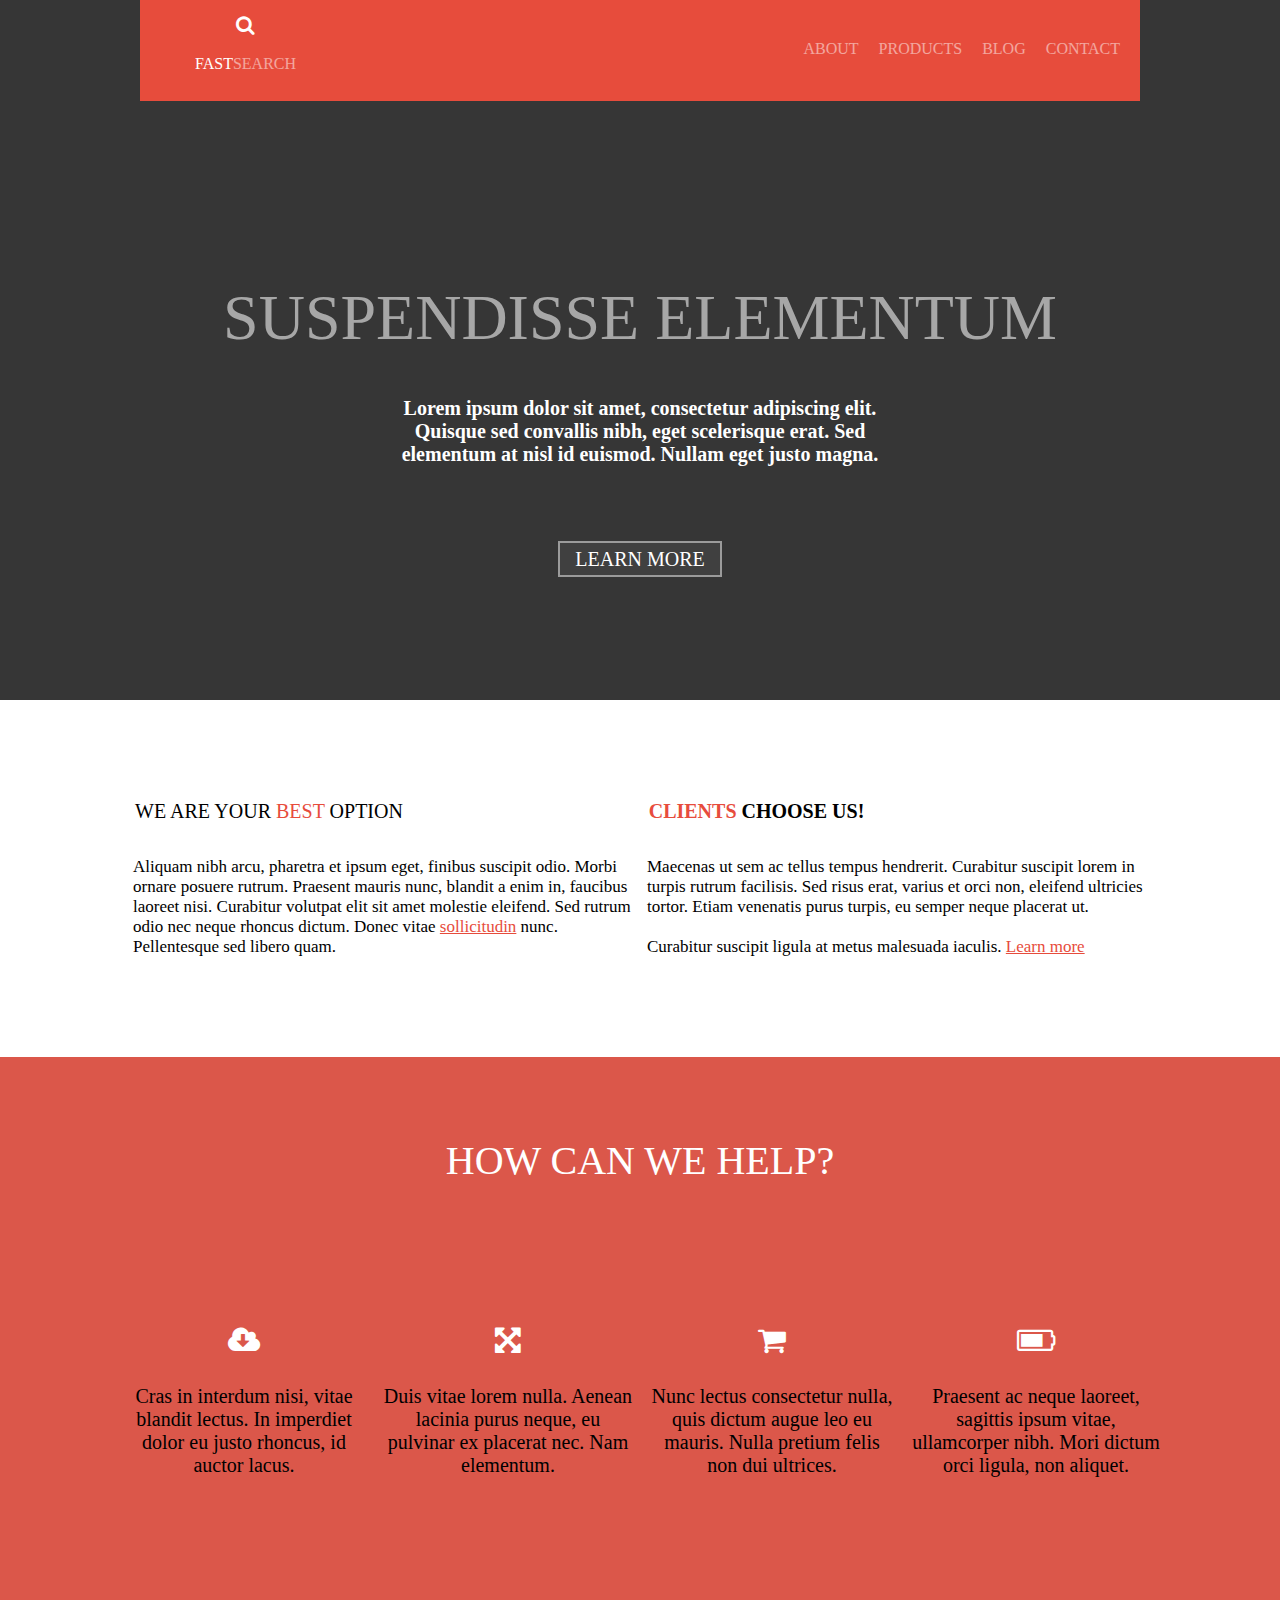
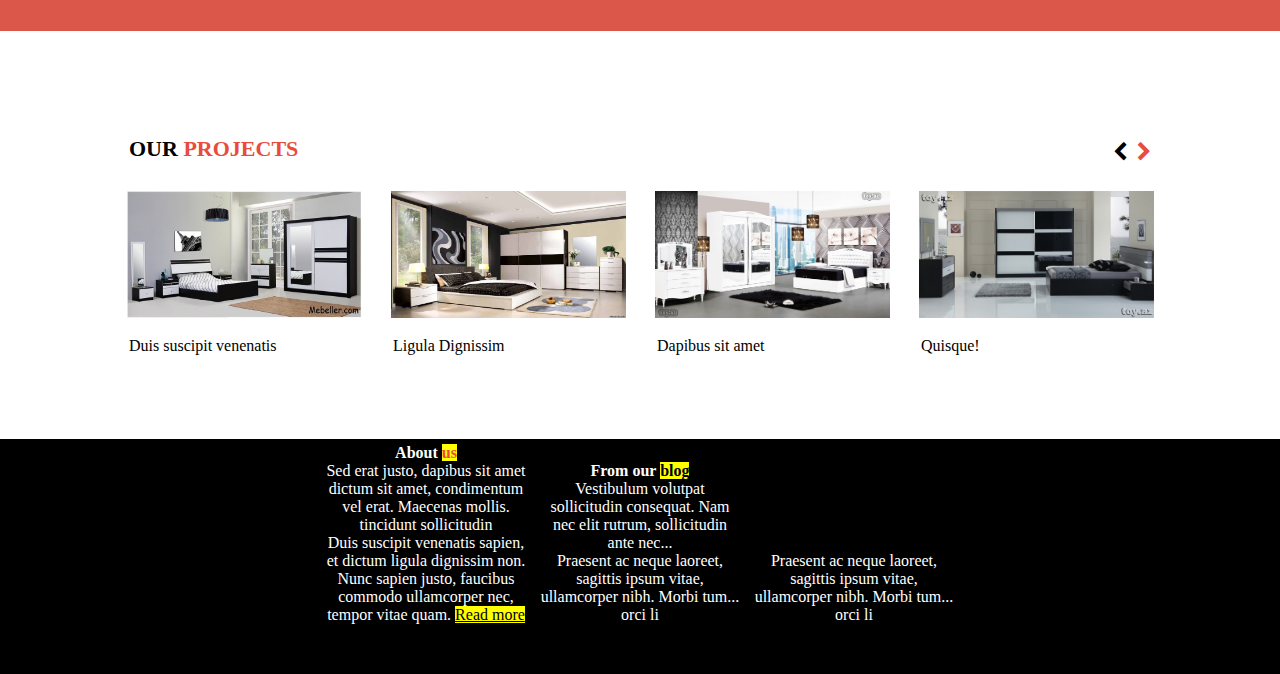
==== index.html @ b0caf015 "Init" ====
<!DOCTYPE html>
<html>
<head>
	<meta charset="UTF-8"/>
	<title>Website Name</title>
	<link rel="shortcut icon" href="assets/favicon.png" type="image/x-icon" />
	<link rel="stylesheet" type="text/css" href="styles/lib/reset.css">
	<link rel="stylesheet" type="text/css" href="styles/global.css">
	<link rel="stylesheet" href="https://maxcdn.bootstrapcdn.com/font-awesome/4.4.0/css/font-awesome.min.css">
</head>
<body>
	<section class="header">
		<div class="site-header">
			<i class="fa fa-search"><br><br><p><mark class="color1">Fast</mark><mark class="color2">search</mark></p></i>
			<a href="#">Contact</a>
			<a href="#">Blog</a>
			<a href="#">Products</a>
			<a href="#">About</a>
		</div>
		<div class="text">
			<h2>Suspendisse elementum</h2>
			<p>Lorem ipsum dolor sit amet, consectetur adipiscing elit. Quisque sed convallis nibh, eget scelerisque erat. Sed elementum at nisl id euismod. Nullam eget justo magna.</p>
			<a href="#">Learn more</a>
		</div>
	</section>
	<section class="clients">
		<div>
			<div class="us">
				<span>we are your <mark class="color3">best</mark> option</span>
				<p>Aliquam nibh arcu, pharetra et ipsum eget, finibus suscipit odio. Morbi ornare posuere rutrum. Praesent mauris nunc, blandit a enim in, faucibus laoreet nisi. Curabitur volutpat elit sit amet molestie eleifend. Sed rutrum odio nec neque rhoncus dictum. Donec vitae <mark class="color4"><u>sollicitudin</u></mark> nunc. Pellentesque sed libero quam.</p>
			</div>
			<div class="us">
				<h5><mark class="color5">Clients</mark> choose us!</h5>
				<p>Maecenas ut sem ac tellus tempus hendrerit. Curabitur suscipit lorem in turpis rutrum facilisis. Sed risus erat, varius et orci non, eleifend ultricies tortor. Etiam venenatis purus turpis, eu semper neque placerat ut.<br><br>Curabitur suscipit ligula at metus malesuada iaculis. <mark class="color6"><u>Learn more</u></mark></p>
			</div>
		</div>
	</section>
	<section class="help">
		<div>
			<h3>How can we help?</h3>
			<div class="icons">
				<i class="fa fa-cloud-download"></i>
				<p>Cras in interdum nisi, vitae blandit lectus. In imperdiet dolor eu justo rhoncus, id auctor lacus.</p>
			</div>
			<div class="icons">
				<i class="fa  fa-arrows-alt"></i>
				<p>Duis vitae lorem nulla. Aenean lacinia purus neque, eu pulvinar ex placerat nec. Nam elementum.</p>
			</div>
			<div class="icons">
				<i class="fa fa-shopping-cart"></i>
				<p>Nunc lectus consectetur nulla, quis dictum augue leo eu mauris. Nulla pretium felis non dui ultrices.</p>
			</div>
			<div class="icons">
				<i class="fa  fa-battery-three-quarters"></i>
				<p>Praesent ac neque laoreet, sagittis ipsum vitae, ullamcorper nibh. Mori dictum orci ligula, non aliquet.</p>
			</div>
		</div>
	</section>
	<section class="our">
		<div>
			<div class="projects">
				<h5>Our <mark class="color7">Projects</mark></h5>
				<img src="assets/images/mebel1.jpg">
				<p>Duis suscipit venenatis</p>
			</div>
			<div class="projects">
				<img src="assets/images/mebel2.jpg">
				<p>Ligula Dignissim</p>
			</div>
			<div class="projects">
				<img src="assets/images/mebel3.jpg">
				<p>Dapibus sit amet</p>
			</div>
			<div class="projects">
			<mark class="color8"><i class="fa  fa-chevron-right"></i></mark>
				<i class="fa fa-chevron-left "></i>
				<img src="assets/images/mebel4.jpg">
				<p>Quisque!</p>
			</div>
		</div>
	</section>
	<section class="futer">
		<div>
			<div class="end">
				<h4>About <mark class="color8">us</mark></h4>
				<div class="box" style="background-color:#b1b1b1;"></div><p>Sed erat justo, dapibus sit amet dictum sit amet, condimentum vel erat. Maecenas mollis. tincidunt sollicitudin</p>
				<span>Duis suscipit venenatis sapien, et dictum ligula dignissim non. Nunc sapien justo, faucibus commodo ullamcorper nec, tempor vitae quam. <mark class="color9"><u>Read more</u></mark></span>
			</div>
			<div class="end">
				<h4>From our <mark class="color9">blog</mark></h4>
				<div class="box" style="background-color:#b1b1b1;"></div><p>Vestibulum volutpat sollicitudin consequat. Nam nec elit rutrum, sollicitudin ante nec... </p>
				<div class="box" style="background-color:#b1b1b1;"></div><p>Praesent ac neque laoreet, sagittis ipsum vitae, ullamcorper nibh. Morbi tum... orci li</p>
			</div>
			<div class="end">
				<div class="box" style="background-color:#b1b1b1;"></div>
				<div class="box" style="background-color:#b1b1b1;"></div>
				<p>Praesent ac neque laoreet, sagittis ipsum vitae, ullamcorper nibh. Morbi tum... orci li</p>
			</div>
		</div>
	</section>
		
	<script type="text/javascript" src="scripts/index.js"></script>
</body>
</html>
---- styles/global.css ----
*{
	margin: 0;
	padding: 0;
	text-align: center;
}
section.header {
	width: 100%;
	height: 700px;
	background-color: #363636;
}

section.header .site-header {
	width: 1000px;
	height: 101px;
	background-color: #e74c3c;
	margin: 0 auto;
}
.site-header i{
	color: #fff;
	background-color: #e74c3c;
	font-size: 20px;
	float: left;
	padding: 10px 0 0 50px;
	margin: 5px;
}
.site-header p{
	display: inline-block;
	background-color: #e74c3c;
	float: left;
	text-transform: uppercase;
	font-size: 16px;
}
mark.color1, mark.color2{
	background-color: #e74c3c;
	color: #fff;
	padding: 0;
}
mark.color2 {
	opacity: .5;
}
.site-header a{
	display: block;
	float: right;
	background-color: #e74c3c;
	color: #fff;
	opacity: .5;
	text-decoration: none;
	font-size: 16px;
	text-transform: uppercase;
	margin: 40px 20px 0 0;
}
section.home {
	width: 1000px;
	height: 596px;
	margin: 0 auto;
}
.text h2{
	font-size: 64px;
	font-weight: 300;
	color: #a7a7a7;
	text-transform: uppercase;
	margin-top: 180px;
	padding: 0;
}
.text p {
	text-align: center;
	font-size: 20px;
	font-weight: bold;
	color: #ffffff;
	margin: 42px auto;
	width: 40%;
	margin-bottom: 82px;
}
.text a {
	border: 2px solid #9b9b9b;
	padding: 5px 15px;
	text-decoration: none;
	text-transform: uppercase;
	color: #ffffff;
	font-size: 20px;
	background-color: #404040;
}
section.clients {
	width: 100%;
	height: 357px;
	background-color: #ffffff;
}
section.clients {
	width: 100%;
}
section.clients .us{
	width: 1000px;
	height: 357px;
}
section.clients .us {
	width: 500px;
	margin: 5px;
	margin-top: 100px;
	display: inline-block;
}
section.clients .us span{
	font-size: 20px;
	text-transform: uppercase;
	margin-left: -228px;
}
mark.color3 {
	background-color: #ffffff;
	color: #e74c3c;
}
section.clients .us p{
	font-size: 17px;
	text-align: left;
	margin-top: 34px;
}
mark.color4 {
	background-color: #ffffff;
	color: #e74c3c;
}
section.clients .us h5{
	font-size: 20px;
	text-transform: uppercase;
	margin-left: -281px;
}
mark.color5 {
	background-color: #ffffff;
	color: #e74c3c;
}
mark.color6 {
	background-color: #ffffff;
	color: #e74c3c;
}
section.help{
	width: 100%;
	background-color: #db574a;
}
section.help .icons {
	width: 1000px;
	height: 357px;
}
section.help .icons {
	width: 250px;
	margin: 5px;
	display: inline-block;
}
section.help  h3{
	margin-top: 0px auto;
	padding: 80px;
	font-size: 40px;
	color: #ffffff;
	font-weight: 300;
	text-transform: uppercase;
}
section.help .icons i {
	font-size: 30px;
	text-align: center;
	color: #ffffff;
	margin-top: 56px;
}
section.help .icons p{
	font-size: 20px;
	margin-top: 30px;
}
section.our {
	width: 100%;
	height: 408px;
	background-color: #ffffff;
}
section.our .project {
	width: 1000px;
}
section.our .projects {
	width: 250px;
	margin:5px;
	display: inline-block;
}
section.our .projects img {
	width: 235px;
	height:127px;
}
section.our .projects h5 {
	margin: 100px 0 29px 10px;
	float: left;
	font-size: 22px;
	text-transform: uppercase;
}
mark.color7{
	background-color: #ffffff;
	color: #e74c3c;
}
section.our .projects p{
	float: left;
	margin: 15px 0 0 10px;
	font-size: 16px;
}
section.our .projects i{
	display: block;
	float: right;
	padding-right: 10px;
	margin: 100px 0 29px 0;
	font-size: 20px;

}
mark.color8 {
	color: #e74c3c;
}
section.futer {
	width: 100%;
	height: 235px;
	background-color: #000000;
}
section.futer .end {
	width: 1000px;
}
section.futer .end {
	width: 200px;
	margin: 5px;
	display: inline-block;
}
section.futer .end{
	color: #ffffff;
}
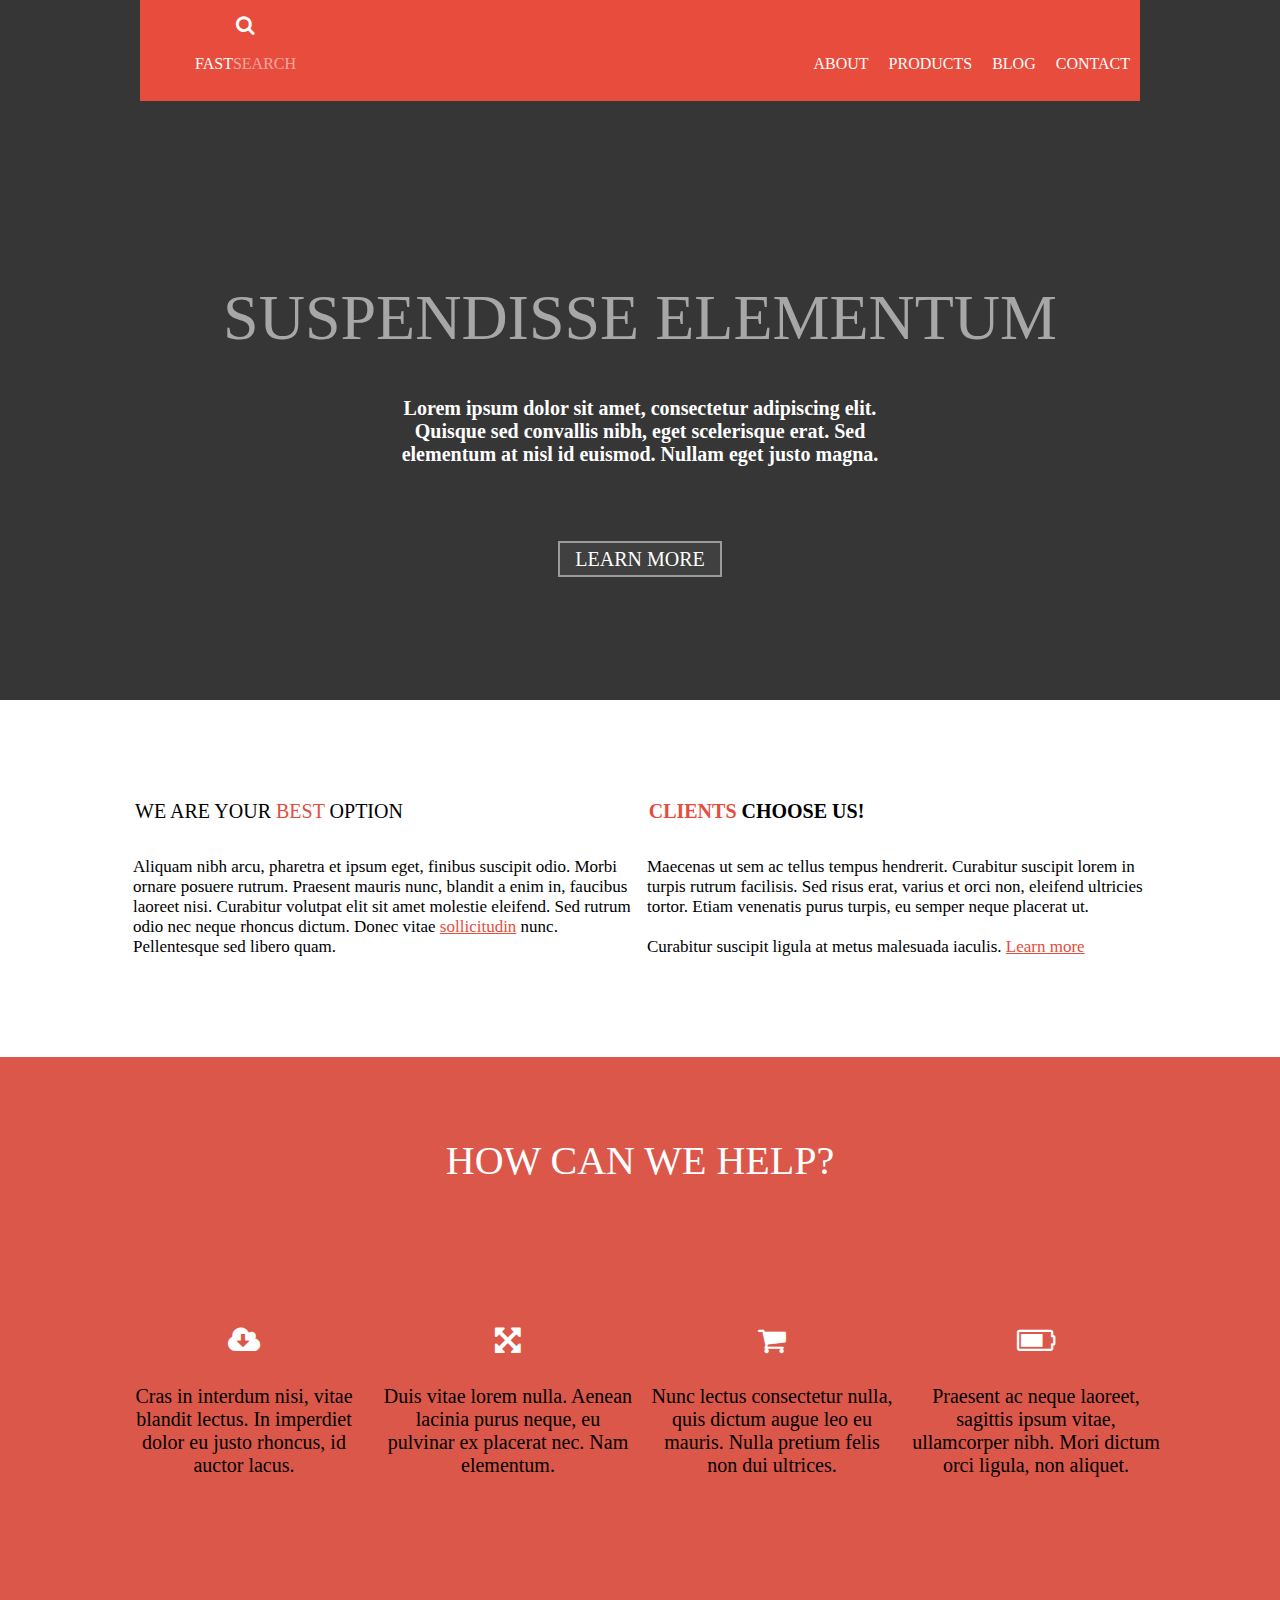
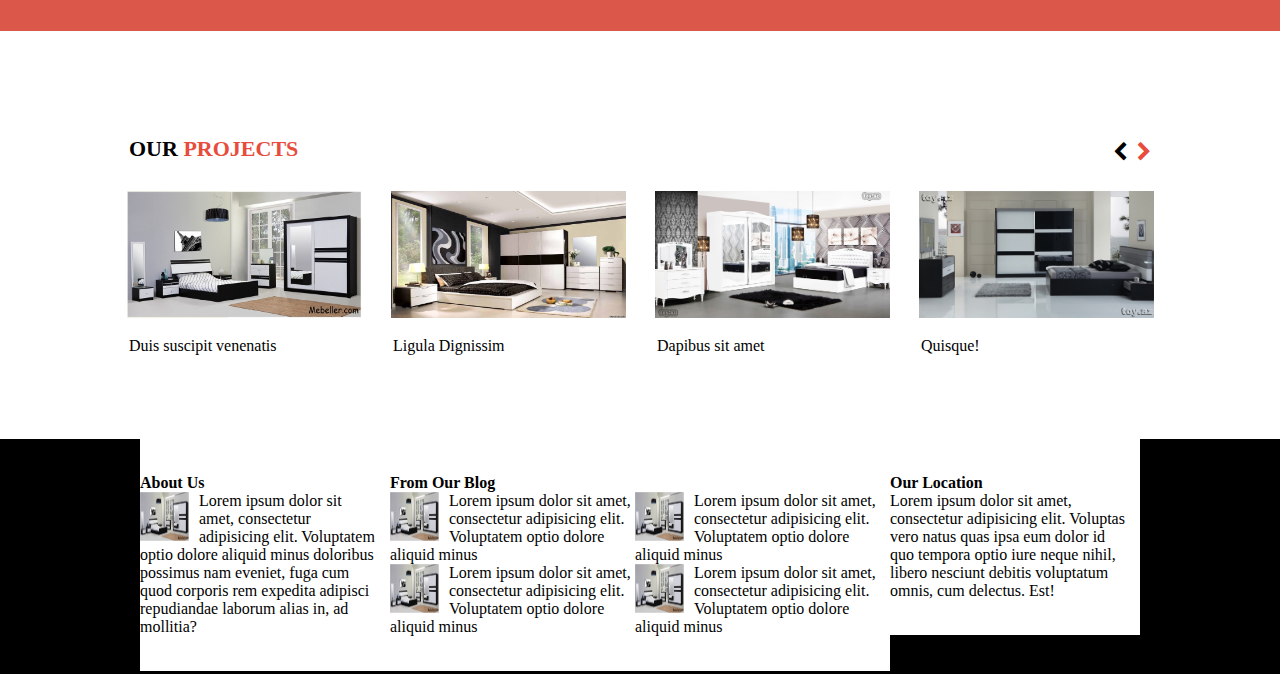
==== commit 1a9bf64d: "vtora strana i popravki si bojan" ====
--- a/index.html
+++ b/index.html
@@ -15,7 +15,7 @@
 			<a href="#">Contact</a>
 			<a href="#">Blog</a>
 			<a href="#">Products</a>
-			<a href="#">About</a>
+			<a href="about.html">About</a>
 		</div>
 		<div class="text">
 			<h2>Suspendisse elementum</h2>
@@ -79,26 +79,70 @@
 			</div>
 		</div>
 	</section>
-	<section class="futer">
+	<!-- <section class="futer">
 		<div>
-			<div class="end">
+			<div class="end left">
 				<h4>About <mark class="color8">us</mark></h4>
-				<div class="box" style="background-color:#b1b1b1;"></div><p>Sed erat justo, dapibus sit amet dictum sit amet, condimentum vel erat. Maecenas mollis. tincidunt sollicitudin</p>
+				<p>
+				<img src="assets/images/mebel1.jpg">Sed erat justo, dapibus sit amet dictum sit amet,condimentum vel erat. Maecenas mollis.</p>
 				<span>Duis suscipit venenatis sapien, et dictum ligula dignissim non. Nunc sapien justo, faucibus commodo ullamcorper nec, tempor vitae quam. <mark class="color9"><u>Read more</u></mark></span>
 			</div>
-			<div class="end">
+			<div class="end center">
 				<h4>From our <mark class="color9">blog</mark></h4>
-				<div class="box" style="background-color:#b1b1b1;"></div><p>Vestibulum volutpat sollicitudin consequat. Nam nec elit rutrum, sollicitudin ante nec... </p>
-				<div class="box" style="background-color:#b1b1b1;"></div><p>Praesent ac neque laoreet, sagittis ipsum vitae, ullamcorper nibh. Morbi tum... orci li</p>
+				<p>
+				<img src="assets/images/mebel2.jpg">Vestibulum volutpat sollicitudin consequat. Nam nec elit rutrum, sollicitudin ante nec...</p>
+				<p>
+				<img src="assets/images/mebel3.jpg">Praesent ac neque laoreet, sagittis ipsum vitae, ullamcorper nibh. Morbi tum... orci li</p>
+				<p>
+				<img src="assets/images/mebel4.jpg">Vestibulum volutpat sollicitudin consequat. Nam nec elit rutrum, sollicitudin ante nec...</p>
+				<p>
+				<img src="assets/images/mebel5.jpg">Praesent ac neque laoreet, sagittis ipsum vitae, ullamcorper nibh. Morbi tum... orci li</p>
 			</div>
-			<div class="end">
-				<div class="box" style="background-color:#b1b1b1;"></div>
-				<div class="box" style="background-color:#b1b1b1;"></div>
-				<p>Praesent ac neque laoreet, sagittis ipsum vitae, ullamcorper nibh. Morbi tum... orci li</p>
+			<div class="end right">
+				<h4>Our <mark class="color10">location</mark></h4>
+				<p>Suspendisse ullamcorper diam ex.</p>
+				<h3>154 Street Name 242</h3>
+				<h3>Cityname,Country</h3>
+				<span><u>info@domainame.com<u></span>
+			</div>
+		</div>
+	</section> -->
+	<section class="footer">
+		<div class="container">
+			<div class="left">
+				<h4>About Us</h4>
+				<p>
+				<img src="assets/images/mebel1.jpg" alt="">
+				Lorem ipsum dolor sit amet, consectetur adipisicing elit. Voluptatem optio dolore aliquid minus doloribus possimus nam eveniet, fuga cum quod corporis rem expedita adipisci repudiandae laborum alias in, ad mollitia?
+				</p>
+			</div>
+			<div class="center">
+				<h4>From Our Blog</h4>
+				<p>
+				<img src="assets/images/mebel1.jpg" alt="">
+				Lorem ipsum dolor sit amet, consectetur adipisicing elit. Voluptatem optio dolore aliquid minus
+				</p>
+				<p>
+				<img src="assets/images/mebel1.jpg" alt="">
+				Lorem ipsum dolor sit amet, consectetur adipisicing elit. Voluptatem optio dolore aliquid minus
+				</p>
+				<p>
+				<img src="assets/images/mebel1.jpg" alt="">
+				Lorem ipsum dolor sit amet, consectetur adipisicing elit. Voluptatem optio dolore aliquid minus
+				</p>
+				<p>
+				<img src="assets/images/mebel1.jpg" alt="">
+				Lorem ipsum dolor sit amet, consectetur adipisicing elit. Voluptatem optio dolore aliquid minus
+				</p>
+			</div>
+			<div class="right">
+				<h4>Our Location</h4>
+				<p>
+					Lorem ipsum dolor sit amet, consectetur adipisicing elit. Voluptas vero natus quas ipsa eum dolor id quo tempora optio iure neque nihil, libero nesciunt debitis voluptatum omnis, cum delectus. Est!
+				</p>
 			</div>
 		</div>
 	</section>
-		
 	<script type="text/javascript" src="scripts/index.js"></script>
 </body>
 </html>--- a/styles/global.css
+++ b/styles/global.css
@@ -40,14 +40,19 @@
 }
 .site-header a{
 	display: block;
+	height: 101px;
+	box-sizing:border-box;
+	padding: 55px 10px 0 10px;
 	float: right;
 	background-color: #e74c3c;
 	color: #fff;
-	opacity: .5;
 	text-decoration: none;
 	font-size: 16px;
 	text-transform: uppercase;
-	margin: 40px 20px 0 0;
+}
+.site-header a:hover {
+	background-color: rgba(255, 255, 255, .3);
+	color: #ffffff;
 }
 section.home {
 	width: 1000px;
@@ -85,9 +90,6 @@
 	height: 357px;
 	background-color: #ffffff;
 }
-section.clients {
-	width: 100%;
-}
 section.clients .us{
 	width: 1000px;
 	height: 357px;
@@ -203,19 +205,390 @@
 mark.color8 {
 	color: #e74c3c;
 }
-section.futer {
+/*section.futer {
 	width: 100%;
 	height: 235px;
 	background-color: #000000;
 }
+section.futer > div {
+	width: 1000px;
+	margin: 0 auto;
+}
 section.futer .end {
-	width: 1000px;
-}
-section.futer .end {
-	width: 200px;
-	margin: 5px;
-	display: inline-block;
-}
-section.futer .end{
-	color: #ffffff;
+	width: 250px;
+	margin: 5px;
+	float: left;
+}
+
+section.futer div.left{
+	width: 25%;
+}
+
+section.futer div.center{
+	width: 50%;
+}
+
+section.futer div.right{
+	width: 25%;
+}
+
+section.futer .end h4{
+	display: block;
+	font-size:18px;
+	margin-top: 35px;
+	margin-left: -15px;
+	text-transform: uppercase;
+	float: left;
+}
+mark.color8{
+	background-color: #000000;
+}
+section.futer .end img {
+	width: 50px;
+	height: 50px;
+	float: left;
+	margin: 3px;
+}
+section.futer .end p{
+	font-size: 15px;
+	margin-top: 29px;
+	margin-left: -15px;
+	display: inline-block;
+	text-align: left;
+}
+section.futer .end span{
+	display: block;
+	float: left;
+	margin-top: 8px;
+	margin-left: 5px;
+	font-size: 15px;
+	margin-left: -30px;
+	width: 94%;
+	text-align: left;
+}
+mark.color9 {
+	background-color: #000000;
+	color: #bd3d2f;
+}
+section.futer .end .center {
+	width: 500px;
+}
+
+section.futer .end .center h4{
+	font-size:18px;
+	margin-top: 35px;
+	color: #ffffff;
+	text-transform: uppercase;
+	
+}
+mark.color10 {
+	background-color: #000000;
+	color: #e74c3c;
+	float: left;
+
+}
+section.futer .end img {
+	width: 50px;
+	height: 50px;
+
+}
+section.futer .end .center p{
+	color: #ffffff;
+	font-size: 15px;
+}
+section.futer .end img {
+	width: 50px;
+	height: 50px;
+	float: left
+}*/
+
+
+section.footer {
+	background-color: #000;
+	width: 100%;
+	height: 235px;
+}
+
+section.footer .container {
+	width: 1000px;
+	margin: 0 auto;
+	background: yellow;
+}
+
+section.footer .container > div {
+	padding: 35px 10px 35px 0;
+	float: left;
+	background-color: #fff;
+	text-align: left;
+	box-sizing: border-box;
+}
+
+section.footer .container .left {
+	width: 25%;
+}
+
+section.footer .container .center {
+	width: 50%;
+}
+
+section.footer .container .center p{
+	width: 50%;
+	float: left;
+}
+
+section.footer .container .right {
+	width: 25%;
+}
+
+section.footer .container > div h4 {
+	text-align: left;
+}
+
+section.footer .container > div p {
+	text-align: left;
+}
+
+section.footer .container > div img {
+	width: 49px;
+	height: 49px;
+	float: left;
+	margin: 0 10px 5px 0;
+}
+
+
+/*od tuka pochnuva about*/
+section.header2 {
+	width: 100%;
+	height: 244px;
+	background-color: #363636;
+}
+
+section.header2 .site-header2 {
+	width: 1000px;
+	height: 101px;
+	background-color: #e74c3c;
+	margin: 0 auto;
+}
+.site-header2 i{
+	color: #fff;
+	background-color: #e74c3c;
+	font-size: 20px;
+	float: left;
+	padding: 10px 0 0 50px;
+	margin: 5px;
+}
+.site-header2 p{
+	display: inline-block;
+	background-color: #e74c3c;
+	float: left;
+	text-transform: uppercase;
+	font-size: 16px;
+}
+mark.color1, mark.color2{
+	background-color: #e74c3c;
+	color: #fff;
+	padding: 0;
+}
+mark.color2 {
+	opacity: .5;
+}
+.site-header2 a{
+	display: block;
+	float: right;
+	background-color: #e74c3c;
+	color: #fff;
+	opacity: .5;
+	text-decoration: none;
+	font-size: 16px;
+	text-transform: uppercase;
+	margin: 40px 20px 0 0;
+}
+section.about {
+	width: 100%;
+}
+section.about .nav{
+	width: 1000px;
+	margin: 0 auto;
+}
+section.about .nav a, .nav p{
+	font-size: 16px;
+	color: #bebebe;
+	float: left;
+	margin: 3px;
+	text-decoration: none;
+	margin-top: 119px;
+}
+section.history {
+	width: 100%;
+	height: 444px;
+	background-color: #ffffff;
+	padding-bottom: 50px;
+}
+section.history > div {
+	width: 1000px;
+	margin: 0px auto;
+	display: block;
+}
+section.history .values {
+	width: 70%;
+	float: left;
+	margin: 0 auto;
+}
+section.history .values2 {
+	width: 30%;
+	float: left;
+	margin: 0 auto;
+}
+section.history .values h1 {
+	font-size: 22px;
+	margin-top: 100px;
+	color: #3e3e3e;
+	margin-right: 415px;
+	text-align: left;
+}
+section.history .values2 h1 {
+	font-size: 22px;
+	margin-top: 100px;
+	color: #3e3e3e;
+	margin-right: 415px;
+	text-align: left;
+}
+section.history .values h5 {
+	margin-top: 34px;
+	font-size: 14px;
+}
+section.history .values p  {
+	margin-top: 34px;
+	font-size: 16px;
+	text-align: left;
+	color: #b6b6b6;
+	width: 95%;
+}
+section.history .values2 h4 {
+	display: block;
+	margin-top: 34px;
+	margin-right: 0;
+	margin-bottom: 55px;
+	font-size: 14px;
+	text-align: left;
+	color: #b6b6b6;
+	width: 100%;
+}
+section.history .values2 h5{
+	display: block;
+	margin-top: 68px;
+	font-size: 16px;
+	text-align: left;
+	color: #b6b6b6;
+	width: 235px;
+}
+
+.box  {
+	float: left;
+    width: 5px;
+    height: 5px;
+    margin: 5px;
+    margin-top: 40px;
+    border: 1px solid #e74c3c;
+    background-color: #e74c3c;
+}
+.box1 {
+	float: left;
+	width: 5px;
+	height: 5px;
+	margin: 5px;
+	/*margin-top: 99px;*/
+	border: 1px solid #e74c3c;
+    background-color: #e74c3c;
+}
+.box2 {
+	float: left;
+	width: 5px;
+	height: 5px;
+	margin: 5px;
+	margin-top: 19px;
+	border: 1px solid #e74c3c;
+    background-color: #e74c3c;
+}
+section.help2{
+	width: 100%;
+	height: 300px;
+	background-color: #e74c3c;
+}
+section.help2 .why {
+	width: 1000px;
+	height: 296px;
+	margin: 0 auto;
+}
+section.help2 h3 {
+	padding-top: 50px;
+	font-size: 38px;
+	color: #ffffff;
+	font-weight: 300;
+}
+section.help2 .why {
+	width: 250px;
+	margin: 5px;
+	margin-top: 56px;
+	display: inline-block;
+}
+section.help2 .why p {
+	font-size: 14px;
+	color: #ffffff;
+}
+section.oprtunitie{
+	width: 100%;
+	background-color: #ffffff;
+}
+section.oprtunitie .oprtunities {
+	width: 1000px;
+	height: 442px;
+	margin: 0 auto;
+}
+section.oprtunitie .oprtunities {
+	width: 400px;
+	margin: 10px;
+	display: inline-block;
+	text-align: left;
+}
+section.oprtunitie .oprtunities h3 {
+	margin-top: 100px;
+	display: block;
+	margin-left: -230px;
+	color: #3e3e3e;
+	font-size: 22px;
+	text-transform: uppercase;
+	padding: 0;
+} 
+section.oprtunitie .oprtunities p {
+	font-size: 14px;
+	text-align: left;
+	margin-top: 34px;
+	color: #3e3e3e;
+}
+section.oprtunitie .oprtunities i {
+	float: right;
+	margin:-20px 10px 15px 0px;
+	font-size: 14px;
+}
+mark.color11{
+	color: #a1a1a1;
+}
+mark.color12 {
+	background-color: #ffffff;
+	color: #e74c3c;
+}
+section.oprtunitie .oprtunities span{
+	font-size: 14px;
+	display: block;
+	margin-top: 31px;
+	text-align: left;
+	color: #3e3e3e;
+}
+section.oprtunitie .oprtunities h4 {
+	font-size: 14px;
+	margin-top: 31px;
+	color: #3e3e3e;	
+	text-align: left;
+	font-weight: normal;
 }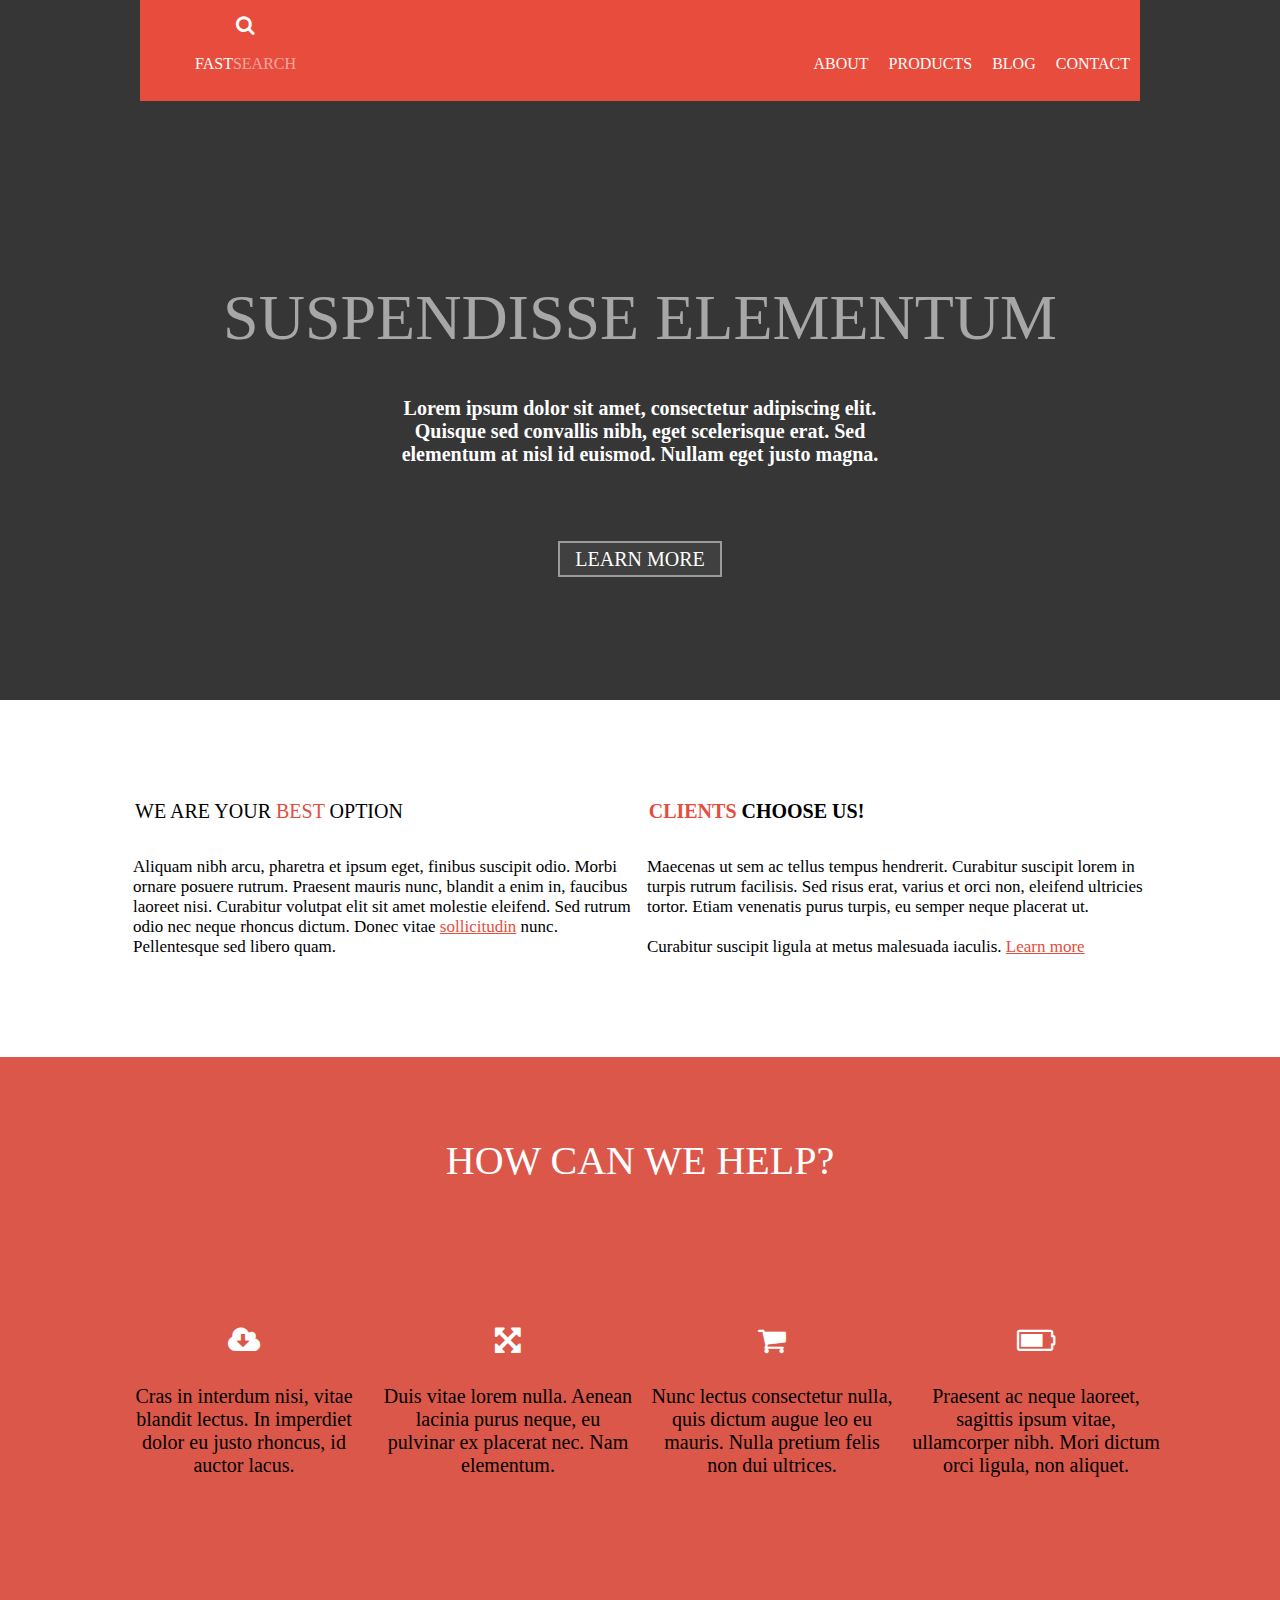
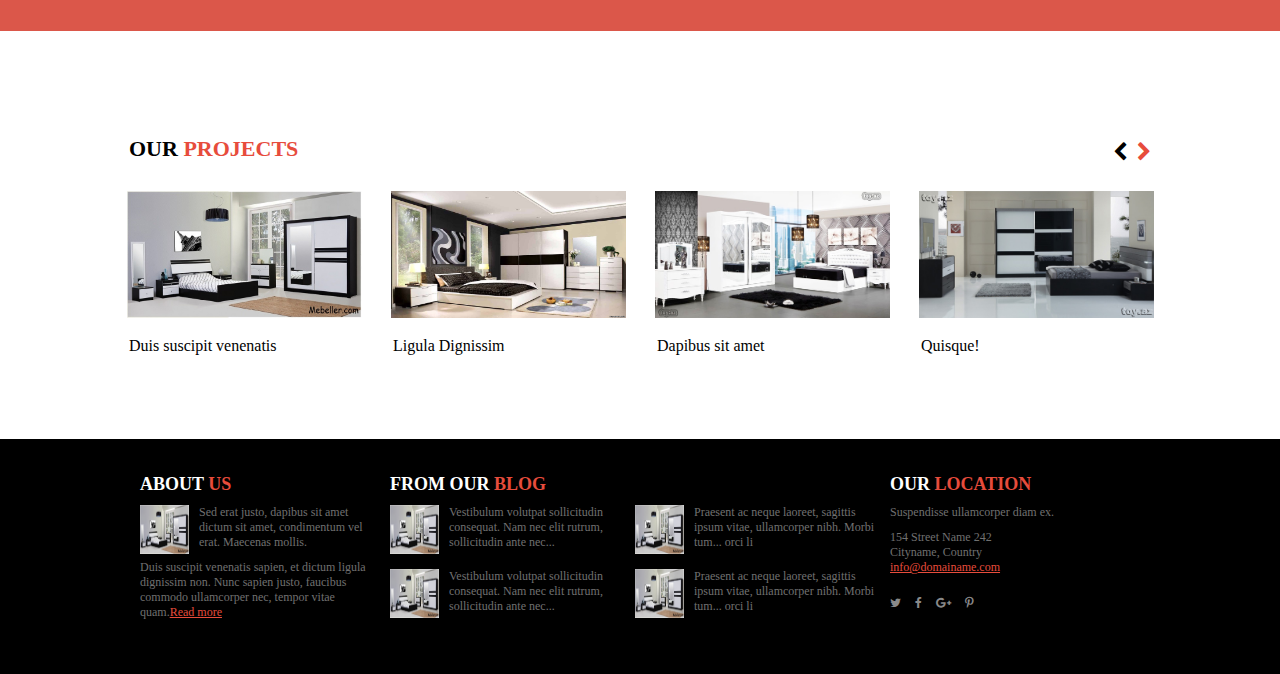
==== commit a39af337: "modifikacii i nova strana" ====
--- a/index.html
+++ b/index.html
@@ -14,7 +14,7 @@
 			<i class="fa fa-search"><br><br><p><mark class="color1">Fast</mark><mark class="color2">search</mark></p></i>
 			<a href="#">Contact</a>
 			<a href="#">Blog</a>
-			<a href="#">Products</a>
+			<a href="products.html">Products</a>
 			<a href="about.html">About</a>
 		</div>
 		<div class="text">
@@ -110,36 +110,40 @@
 	<section class="footer">
 		<div class="container">
 			<div class="left">
-				<h4>About Us</h4>
+				<h4>About <mark class="color9">Us</mark></h4>
 				<p>
 				<img src="assets/images/mebel1.jpg" alt="">
-				Lorem ipsum dolor sit amet, consectetur adipisicing elit. Voluptatem optio dolore aliquid minus doloribus possimus nam eveniet, fuga cum quod corporis rem expedita adipisci repudiandae laborum alias in, ad mollitia?
+				Sed erat justo, dapibus sit amet dictum sit amet, condimentum vel erat. Maecenas mollis.
 				</p>
+				<P>Duis suscipit venenatis sapien, et dictum ligula dignissim non. Nunc sapien justo, faucibus commodo ullamcorper nec, tempor vitae quam.<mark class="color9"><u>Read more</u></mark></a></P>
 			</div>
 			<div class="center">
-				<h4>From Our Blog</h4>
+				<h4>From Our <mark class="color9">Blog</mark></h4>
 				<p>
 				<img src="assets/images/mebel1.jpg" alt="">
-				Lorem ipsum dolor sit amet, consectetur adipisicing elit. Voluptatem optio dolore aliquid minus
+				Vestibulum volutpat sollicitudin consequat. Nam nec elit rutrum, sollicitudin ante nec... 
 				</p>
 				<p>
 				<img src="assets/images/mebel1.jpg" alt="">
-				Lorem ipsum dolor sit amet, consectetur adipisicing elit. Voluptatem optio dolore aliquid minus
+				Praesent ac neque laoreet, sagittis ipsum vitae, ullamcorper nibh. Morbi tum... orci li
 				</p>
 				<p>
 				<img src="assets/images/mebel1.jpg" alt="">
-				Lorem ipsum dolor sit amet, consectetur adipisicing elit. Voluptatem optio dolore aliquid minus
+				Vestibulum volutpat sollicitudin consequat. Nam nec elit rutrum, sollicitudin ante nec... 
 				</p>
 				<p>
 				<img src="assets/images/mebel1.jpg" alt="">
-				Lorem ipsum dolor sit amet, consectetur adipisicing elit. Voluptatem optio dolore aliquid minus
+				Praesent ac neque laoreet, sagittis ipsum vitae, ullamcorper nibh. Morbi tum... orci li
 				</p>
 			</div>
 			<div class="right">
-				<h4>Our Location</h4>
-				<p>
-					Lorem ipsum dolor sit amet, consectetur adipisicing elit. Voluptas vero natus quas ipsa eum dolor id quo tempora optio iure neque nihil, libero nesciunt debitis voluptatum omnis, cum delectus. Est!
-				</p>
+				<h4>Our <mark class="color9">Location</mark></h4>
+				<p>Suspendisse ullamcorper diam ex.</p>
+				<p>154 Street Name 242<br>Cityname, Country<br><mark class="color9"><u>info@domainame.com</u></mark></p>
+				<i class="fa fa-twitter"></i>
+				<i class="fa fa-facebook-f"></i>
+				<i class="fa fa-google-plus"></i>
+				<i class="fa fa-pinterest-p"></i>
 			</div>
 		</div>
 	</section>
--- a/styles/global.css
+++ b/styles/global.css
@@ -318,7 +318,7 @@
 section.footer .container > div {
 	padding: 35px 10px 35px 0;
 	float: left;
-	background-color: #fff;
+	/*background-color: #fff;*/
 	text-align: left;
 	box-sizing: border-box;
 }
@@ -334,18 +334,32 @@
 section.footer .container .center p{
 	width: 50%;
 	float: left;
+	margin-top: 10px;
 }
 
 section.footer .container .right {
 	width: 25%;
 }
-
+section.footer .contaner.left a{
+	text-decoration: none;
+}
 section.footer .container > div h4 {
 	text-align: left;
+	font-size: 18px;
+	color: #ffffff;
+	text-transform: uppercase;
+	/*margin-bottom: 29px;*/
+}
+mark.color9{
+	background-color: #000;
+	color: #e74c3c;
 }
 
 section.footer .container > div p {
 	text-align: left;
+	font-size: 12px;
+	color: #707070;
+	margin-top: 10px;
 }
 
 section.footer .container > div img {
@@ -354,7 +368,12 @@
 	float: left;
 	margin: 0 10px 5px 0;
 }
-
+section.footer .container .right i{
+	color: #898989;
+	font-size: 12px;
+	margin-right: 10px;
+	margin-top: 22px;
+}
 
 /*od tuka pochnuva about*/
 section.header2 {
@@ -394,6 +413,7 @@
 }
 .site-header2 a{
 	display: block;
+	height: 101px;
 	float: right;
 	background-color: #e74c3c;
 	color: #fff;
@@ -401,7 +421,12 @@
 	text-decoration: none;
 	font-size: 16px;
 	text-transform: uppercase;
-	margin: 40px 20px 0 0;
+	padding: 55px 10px 0 10px;
+	box-sizing:border-box;
+}
+.site-header2 a:hover {
+	background-color: rgba(255, 255, 255, .3);
+	color: #fff;
 }
 section.about {
 	width: 100%;
@@ -591,4 +616,45 @@
 	color: #3e3e3e;	
 	text-align: left;
 	font-weight: normal;
-}+}
+section.products {
+	width: 100%;
+	margin-bottom: 100px;
+}
+section.products .product {
+	width: 1000px;
+}
+section.products .product {
+	width:50%;
+	display: inline-block;
+}
+section.products .product{
+	width: 500px;
+	margin: 0 auto;
+}
+section.products .product h3 {
+	font-size: 22px;
+	text-align: left;
+	width: 40%;
+	margin-left: 13px;
+	margin-top: 100px;
+	color: #3e3e3e;
+}
+mark.color13{
+	background-color: #ffffff;
+	color: #e74c3c;
+}
+
+section.products .product p {
+	text-align: left;
+	margin-left: 13px;
+	font-size: 14px;
+	margin-top: 34px;
+	margin-bottom: 29px;
+}
+section.products .product >img {
+	width: 235px;
+	height: 132px;
+	margin-top: 80px;
+	margin: 5px;
+}
